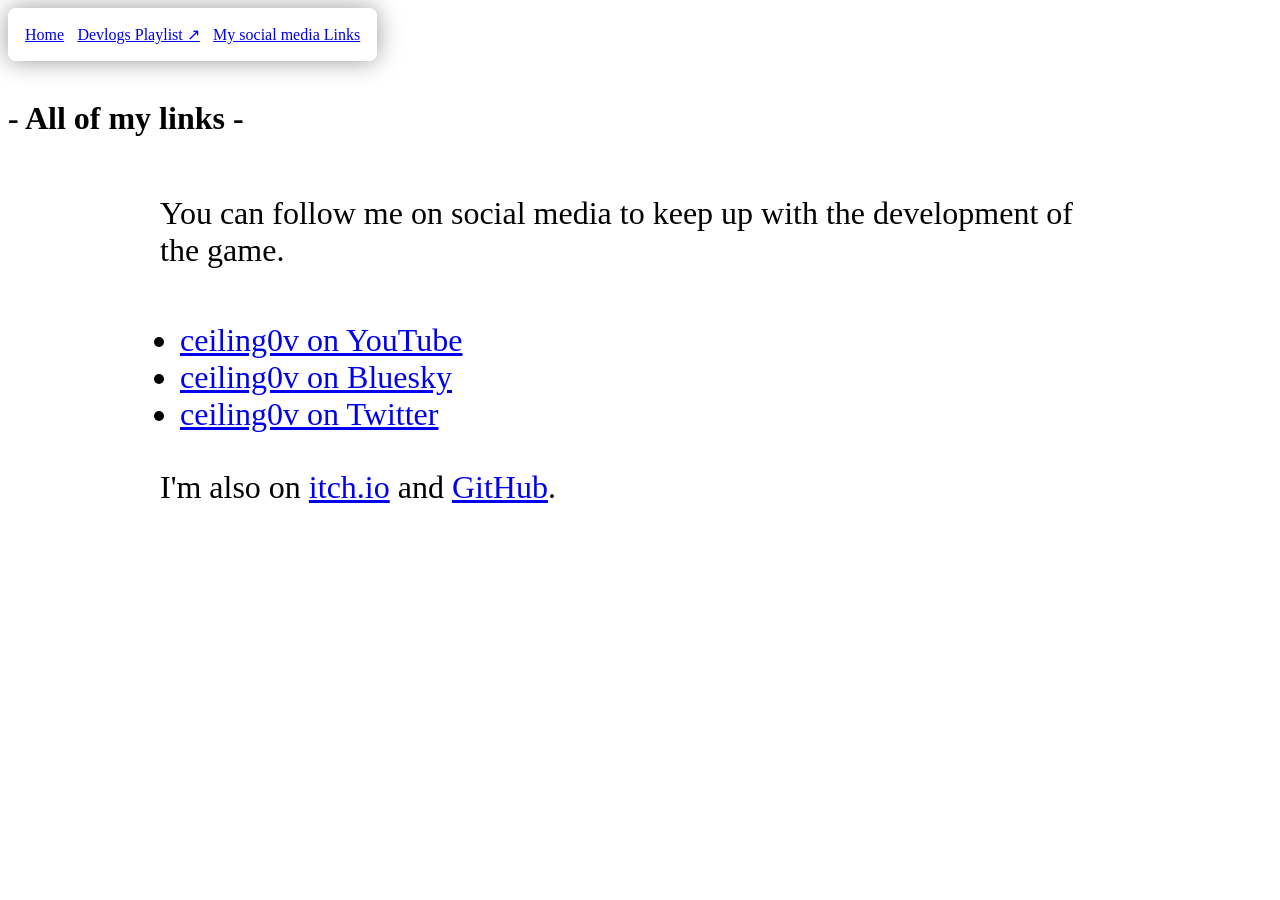
==== links.html @ 203d8a41 "Site update" ====
<!-- Last updated: 2026-01-12 -->
<!-- Page Template: `_template.html` -->
<!DOCTYPE html>
<html lang="en">
<head>
  <link rel="stylesheet" href="styles.css">
  <meta charset="utf-8">
  <title>MUCOSITY: Reign of the Molds</title>
  <link rel="icon" href="assets/favicon.png">
</head>
<body>
<div style="padding:16px;color:white;background-image:url('assets/ui_lineseffect_tiling_gray.png');border-radius:8px;border-width:1px;border-style:solid;border-color:white;display:inline-block;box-shadow: 0px 0px 24px rgba(1, 1, 1, 0.4);text-align: left;">
<a href="index.html">Home</a> - <a href="https://youtube.com/playlist?list=PLdrT3jMmR4RKJawxdwhJUznXbsXkqJbzk&si=t-dLYFUc_Kub43BG">Devlogs Playlist ↗</a> - <a href="links.html">My social media Links</a></div><br><br>

<script>
document.title = "MUCOSITY: Reign of the Molds";
</script>

<h1>- All of my links -</h1><br><br>
<p style="text-align:left;font-size:32px;max-width:960px;margin:auto;">You can follow me on social media to keep up with the development of the game.<br><br><p><ul style="font-size:32px;max-width:960px;margin:auto;text-align:left">
<li><a href="https://www.youtube.com/@ceiling0v">ceiling0v on YouTube</a></li>
<li><a href="https://bsky.app/profile/ceiling0v.bsky.social">ceiling0v on Bluesky</a></li>
<li><a href="https://x.com/ceiling0v">ceiling0v on Twitter</a></li>
</ul><br><br>

<p style="text-align:left;font-size:32px;max-width:960px;margin:auto;">I'm also on <a href="https://ceiling0v.itch.io/">itch.io</a> and <a href="https://github.com/ceiling0v">GitHub</a>.</p>


</body>
</html>
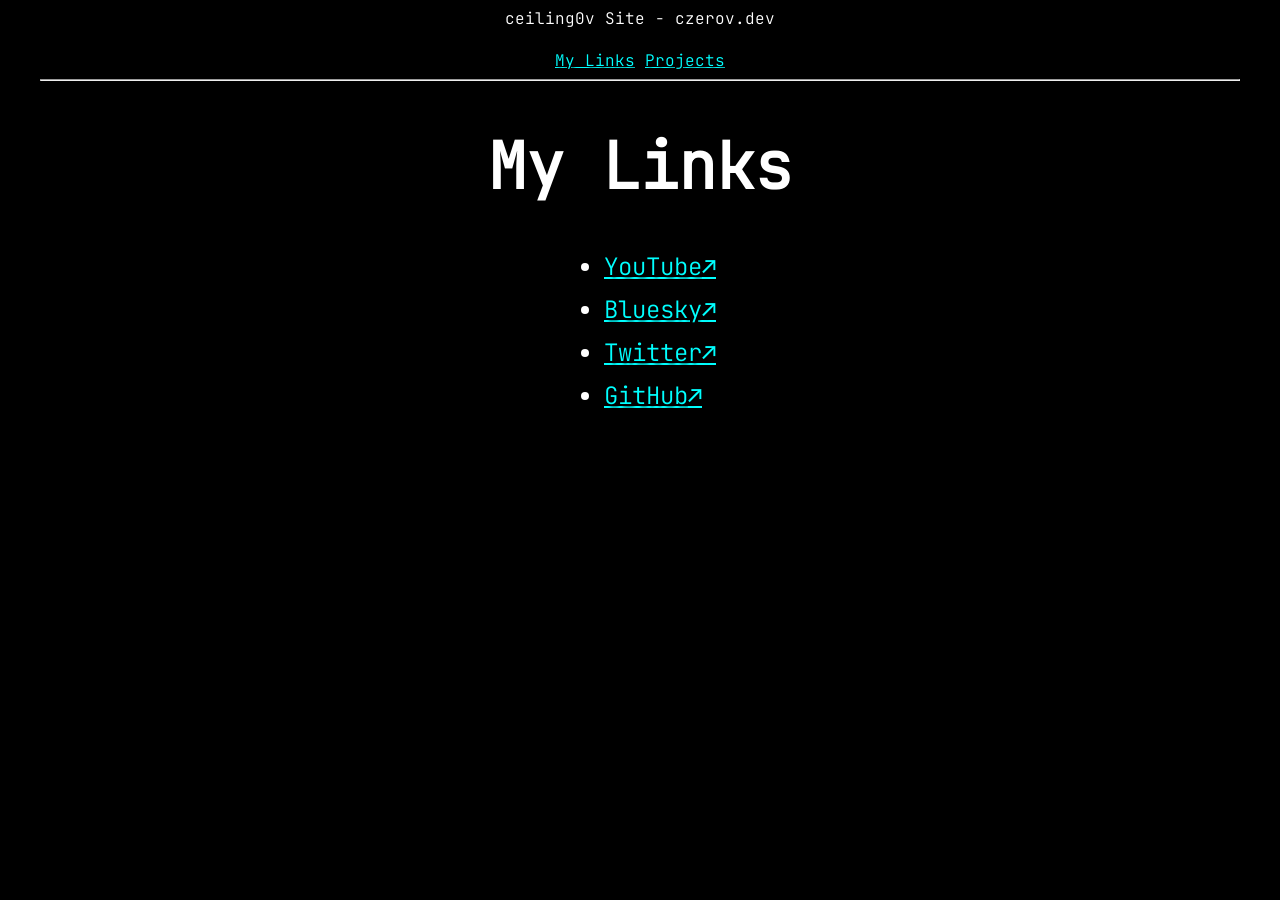
==== commit 5b5aa084: "Wipe old stuff, start again from scratch." ====
--- a/links.html
+++ b/links.html
@@ -1,30 +1,31 @@
-<!-- Last updated: 2026-01-12 -->
-<!-- Page Template: `_template.html` -->
 <!DOCTYPE html>
 <html lang="en">
 <head>
   <link rel="stylesheet" href="styles.css">
   <meta charset="utf-8">
-  <title>MUCOSITY: Reign of the Molds</title>
+  <title>czerov.dev</title>
   <link rel="icon" href="assets/favicon.png">
 </head>
 <body>
-<div style="padding:16px;color:white;background-image:url('assets/ui_lineseffect_tiling_gray.png');border-radius:8px;border-width:1px;border-style:solid;border-color:white;display:inline-block;box-shadow: 0px 0px 24px rgba(1, 1, 1, 0.4);text-align: left;">
-<a href="index.html">Home</a> - <a href="https://youtube.com/playlist?list=PLdrT3jMmR4RKJawxdwhJUznXbsXkqJbzk&si=t-dLYFUc_Kub43BG">Devlogs Playlist ↗</a> - <a href="links.html">My social media Links</a></div><br><br>
+ceiling0v Site - czerov.dev<br><br>
+<a href="/links">My Links</a>
+<a href="/">Projects</a>
+<hr>
 
 <script>
-document.title = "MUCOSITY: Reign of the Molds";
+document.title = "My Links - ceiling0v";
 </script>
+<h1>My Links</h1>
 
-<h1>- All of my links -</h1><br><br>
-<p style="text-align:left;font-size:32px;max-width:960px;margin:auto;">You can follow me on social media to keep up with the development of the game.<br><br><p><ul style="font-size:32px;max-width:960px;margin:auto;text-align:left">
-<li><a href="https://www.youtube.com/@ceiling0v">ceiling0v on YouTube</a></li>
-<li><a href="https://bsky.app/profile/ceiling0v.bsky.social">ceiling0v on Bluesky</a></li>
-<li><a href="https://x.com/ceiling0v">ceiling0v on Twitter</a></li>
-</ul><br><br>
-
-<p style="text-align:left;font-size:32px;max-width:960px;margin:auto;">I'm also on <a href="https://ceiling0v.itch.io/">itch.io</a> and <a href="https://github.com/ceiling0v">GitHub</a>.</p>
-
+<ul style="font-size:24px;max-width:960px;margin:auto;display:inline-block;text-align:left;">
+<li><a class="external" href="https://www.youtube.com/@ceiling0v">YouTube</a></li>
+<li><a class="external" href="https://bsky.app/profile/czerov.dev">Bluesky</a></li>
+<li><a class="external" href="https://x.com/ceiling0v">Twitter</a></li>
+<li><a class="external" href="https://github.com/ceiling0v">GitHub</a></li>
+<!-- Stuff to not include yet -->
+<!-- <li><a class="external" href="https://ceiling0v.itch.io/">itch.io</a></li> -->
+<!-- <li><a class="external" href="https://patreon.com/ceiling0v">Patreon</a></li> -->
+</ul>
 
 </body>
 </html>
--- a/styles.css
+++ b/styles.css
@@ -0,0 +1,59 @@
+@font-face {
+    font-family: defaultFont;
+    src: url(assets/JetBrainsMono-Light.ttf);
+}
+
+code {
+    font-family: defaultFont;
+}
+
+body {
+    padding-left: 32px;
+    padding-right: 32px;
+    background-position: center;
+    background-repeat: no-repeat;
+    background-attachment: fixed;
+    background-size: cover;
+    text-align: center;
+    text-shadow: 3px 3px 3px rgba(1, 1, 1, 0.75);
+    color: white;
+    background-color: black;
+    font-family: defaultFont;
+}
+
+p {
+    text-align:left;
+    font-size:24px;
+    max-width:960px;
+    margin:auto;
+}
+
+hr {
+    color:white;
+}
+
+a {
+    color: cyan;
+}
+
+a.external::after {
+    content: "↗";
+}
+
+h1 {
+    font-size: 64px;
+}
+
+h2 {
+    font-size: 52px;
+}
+
+h3 {
+    font-size: 42px;
+    font-family: defaultFont;
+    text-align: center;
+}
+
+li {
+    padding-bottom: 12px
+}
